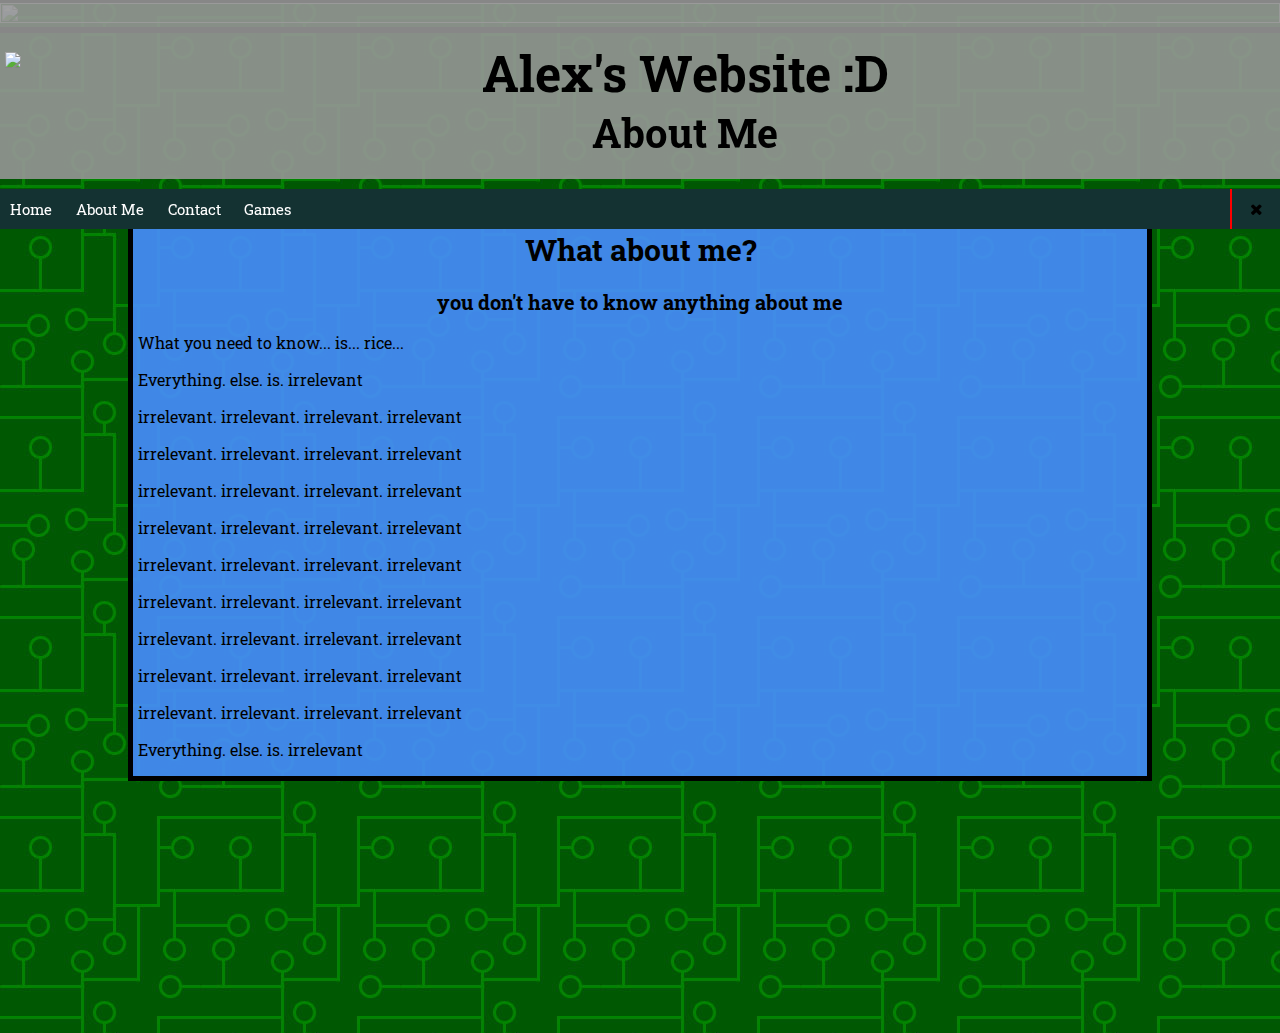
==== About_Me.html @ a62d3568 "Initial Commit" ====
<!DOCTYPE html>
<html>
	<head>
		<link href="https://fonts.googleapis.com/css?family=Roboto+Slab" rel="stylesheet">
		<link rel="stylesheet" href="https://cdnjs.cloudflare.com/ajax/libs/font-awesome/4.7.0/css/font-awesome.min.css">
		<link rel="stylesheet" href="Style Script.css">
		<link rel="stylesheet" href="ExclusiveCSS/Style Script - About Me.css">
		
		<title>RBG GG</title>
		<meta name="viewport" content="width=device-width, initial-scale=1.0">
		
	</head>
	
	<body>
		
		<div class="TopBar">
			<div class="BorderImage-top colorMev2"></div>
			
			<div class="Icon">
				<a href="#"><img src="PhotosAndIcons/logo1.png"></a>
			</div>
			
			<div class="TitleText">
				<h1 id="CycleColor" class=""><span>
				Alex's Website :D
				</span></h1>
				<h2>About Me</h2>
				
			</div>
			
			<div class="NavBar">
				<div class="dropdown">
					<button onclick="myFunction()" class="dropbtn">Links...</button>
					<div id="myDropdown" class="dropdown-content">
						<a href="Main_Hub.html">Home</a>
						<a href="About_Me.html">About Me</a>
						<a href="Contact.html">Contact</a>
						<a href="Games.html">Games</a>
					</div>
				</div>
			</div>
			<div class="navbarToggle">
				<i class="fa fa-close"></i>
			</div>
			<div class="BorderImage-bottom colorMev2"></div>
			
		</div>
		<div class="ToggleHeaderDisplay">
			<div class="ToggleHeader">
				<h2>Toggle Navigation Bar</h2>
			</div>
		</div>
		<div>
			
			<div class="Info">
				<div class="firstInformation">
					<h1>What about me?</h1>
					<h2>you don't have to know anything about me</h2>
					<p>What you need to know... is... rice...</p>
					<p>Everything. else. is. irrelevant</p>
					<p>irrelevant. irrelevant. irrelevant. irrelevant</p>
					<p>irrelevant. irrelevant. irrelevant. irrelevant</p>
					<p>irrelevant. irrelevant. irrelevant. irrelevant</p>
					<p>irrelevant. irrelevant. irrelevant. irrelevant</p>
					<p>irrelevant. irrelevant. irrelevant. irrelevant</p>
					<p>irrelevant. irrelevant. irrelevant. irrelevant</p>
					<p>irrelevant. irrelevant. irrelevant. irrelevant</p>
					<p>irrelevant. irrelevant. irrelevant. irrelevant</p>
					<p>irrelevant. irrelevant. irrelevant. irrelevant</p>
					<p>Everything. else. is. irrelevant</p>
					
				</div>
			</div>
			<div class="pictureBackground">
				<img src="PhotosAndIcons/Wallpaper.png">
			</div>
			<div class="normalBackground"></div>
		</div>
		
		
	</body>
	<script src="MainScript.js"></script>
</html>
---- Style Script.css ----
body {
	margin:0;
	background-image: url(PhotosAndIcons/RepeatingWallpaper.jpg);
}

.pictureBackground{
	width: ;
	position:static;
	border-bottom: solid black 3px;
	padding:0;
}
.pictureBackground img{
	border-top: solid black 3px;
	border-bottom: solid black 3px;
	margin:0;
	width:100%;
	height:100%;
}
.normalBackground{
	margin:0;
	padding:0;
	position:static;
	height:1000px;
}


/*Start of Top Title Part*/
/*500px the something must happen*/
.TopBar {
	width:100%;
	background-color: rgba(150, 150, 150, 0.9);
	position: fixed;
	z-index: 10;
	top:0;
	display:grid;
	grid-template-columns: 110px auto 50px;
	grid-template-rows: 10px 100% 40px 10px;
	grid-template-areas:
		"border-top border-top border-top"
		"icon title title"
		"navbar navbar toggle"
		"border-bottom border-bottom border-bottom";
	
}

.ToggleHeaderDisplay{
	display:none;
}
.ToggleHeader{
	position:fixed;
	z-index:10;
	width:100%;
	height:50px;
	background-color: rgba(150, 150, 150, 0.9);
	border-bottom: solid black 2px;
	font-family: Roboto Slab;
	display:flex;
	justify-content:space-around;
	align-items:center;
}
.navbarToggle{
	grid-area: toggle;
	background-color: rgb(20,50,50);
	border-left: solid red 2px;
	font-family: Roboto Slab;
	display:flex;
	justify-content:space-around;
	align-items:center;
}
.TitleText{
	grid-area: title;
	align-self: center;
	font-family: Roboto Slab;
}
.TitleText h1{
	font-size: 5vw;
	text-align: right;
	margin: auto;
	padding-right: 20px;
}
.TitleText h2{
	font-size: 4vw;
	text-align: right;
	margin: auto;
	padding-right: 20px;
}
.Icon{
	grid-area: icon;
	padding-left: 5px;
	align-self: center;
	margin-top: 5px;
	width: 100px;
	height: 100px;
}
.Icon img{
	width: 100%;
	height: auto;
}
@media screen and (min-width: 1000px) {
    .TitleText h1{
		font-size: 50px;
		text-align: center;
	}
	.TitleText h2{
		font-size: 40px;
		text-align: center;
		margin: auto;
	}
	
}
@media screen and (min-width: 500px) {
	.Icon img{
		width: 100%;
		height: auto;
	}
}

.NavBar {
	grid-area: navbar;
	background-color: rgb(20,50,50);
	font-size: 15px;
}
.NavBar a{
	font-family: Roboto Slab;
	display: inline-block;
	color: rgb(255,255,255);
	text-decoration: none;
	padding: 10px;	
	height: 30px;
}
.NavBar a:hover{
	background-color: rgb(255,255,255);
	color: rgb(0,0,0);
	text-decoration: none;
}
/* Dropdown Start*/
.dropbtn {
	height: 0px;
	display: none;
	padding: 0px;
	font-size: 0px;
    border: none;
    cursor: pointer;
	background-color: rgba(20,50,50,0);
	font-family: Roboto Slab;
}

@media screen and (max-width: 500px) {
	/* Dropdown */
	.dropbtn {
		height: 40px;
		display: inline-block;
		color: white;
		padding: 10px;
		font-size: 15px;
		border: none;
		cursor: pointer;
		background-color: rgba(20,50,50,0);
		font-family: Roboto Slab;
	}

	/* Dropdown button on hover & focus */
	.dropbtn:hover, .dropbtn:focus {
		background-color: rgb(255,255,255);
		color: rgb(0,0,0);
		text-decoration: none;
	}

	/* The container <div> - needed to position the dropdown content */
	.dropdown {
		position: relative;
		display: inline-block;
	}

	/* Dropdown Content (Hidden by Default) */
	.dropdown-content {
		display: none;
		position: absolute;
		background-color: #f1f1f1;
		min-width: 160px;
		box-shadow: 0px 8px 16px 0px rgba(0,0,0,0.2);
		z-index: 1;
		
		font-family: Roboto Slab;
	}

	/* Links inside the dropdown */
	.dropdown-content a {
		color: black;
		padding: 12px 16px;
		text-decoration: none;
		display: block;
	}

	/* Change color of dropdown links on hover */
	.dropdown-content a:hover {background-color: #ddd}

	/* Show the dropdown menu (use JS to add this class to the .dropdown-content container when the user clicks on the dropdown button) */
	.show {display:block;}
	/* Dropdown END*/
}

.BorderImage-top{
	grid-area: border-top;/* 
	background-image: url(PhotosAndIcons/spectrum.png); */
}
.BorderImage-bottom{
	grid-area: border-bottom;/* 
	background-image: url(PhotosAndIcons/spectrum.png); */
}
/*Bottom of Top Title Part*/

.marquee {
    width: 100%;
    white-space: nowrap;
    overflow: hidden;
    box-sizing: border-box;
}

.marquee span {
    display: inline-block;
    padding-left: 100%;
    text-indent: 0;
    animation: marquee 15s linear infinite;
}
.marquee span:hover {
    animation-play-state: paused
}
@keyframes marquee {
    0%   { transform: translate(0, 0); }
    100% { transform: translate(-100%, 0);}
}

.colorMe{
    animation: colorCycle 3s linear infinite;
}
@keyframes colorCycle {
    0%   { color:red;}
    33%  { color:green;}
    66%  { color:blue;}
    100% { color:red;}
}
.colorMev2{
    animation: colorCyclev2 15s linear infinite;
}
@keyframes colorCyclev2 {
    0%   { background-color:red;}
    33%  { background-color:green;}
    66%  { background-color:blue;}
    100% { background-color:red;}
}
---- ExclusiveCSS/Style Script - About Me.css ----
.Info {
	position:absolute;
	width:100%;
	display:grid;
	grid-template-columns: 10% auto 10%;
	grid-template-rows: 205px 1fr auto;
	grid-template-areas: 
		". . ."
		". first .";
	
}
.firstInformation {
	grid-area: first;
	background-color: rgba(71, 141, 255, 0.9);
	font-family: Roboto Slab;
	border: solid black 5px;
}
.firstInformation  h1{
	font-size: 3vw;
	text-align: center;
}
.firstInformation  h2{
	font-size: 2vw;
	text-align: center;
}
@media screen and (min-width: 1000px){
    .firstInformation  h1{
		font-size: 30px;
		text-align: center;
	}
	.firstInformation  h2{
		font-size: 20px;
		text-align: center;
	}
}
@media screen and (max-width: 500px) {
	.firstInformation  h2{
		font-size: 10px;
		text-align: center;
	}
}
.firstInformation  p{
	margin-left: 5px;
}
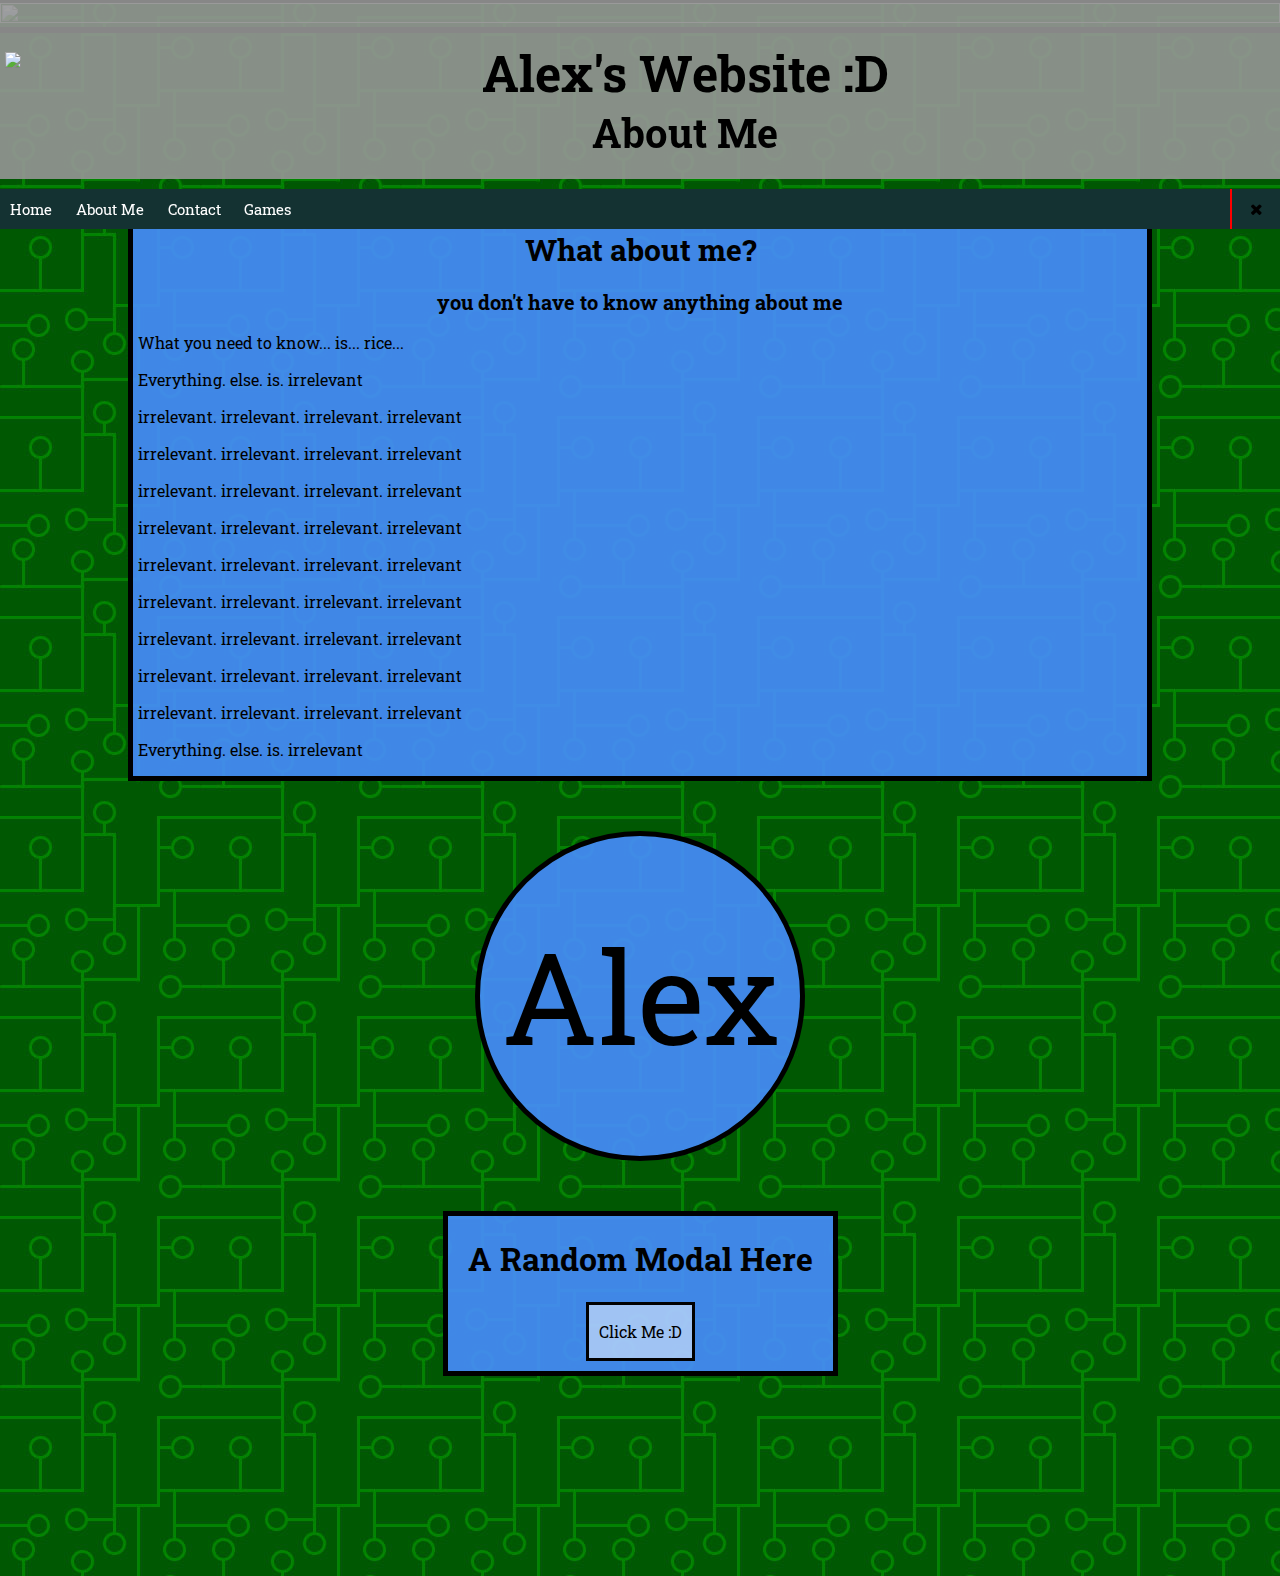
==== commit 2ddcae1e: "Second Commit" ====
--- a/About_Me.html
+++ b/About_Me.html
@@ -32,7 +32,7 @@
 				<div class="dropdown">
 					<button onclick="myFunction()" class="dropbtn">Links...</button>
 					<div id="myDropdown" class="dropdown-content">
-						<a href="Main_Hub.html">Home</a>
+						<a href="index.html">Home</a>
 						<a href="About_Me.html">About Me</a>
 						<a href="Contact.html">Contact</a>
 						<a href="Games.html">Games</a>
@@ -70,14 +70,34 @@
 					<p>Everything. else. is. irrelevant</p>
 					
 				</div>
+				<div class="spinnyDeath verySpinny">
+					<p class="colorMe">Alex</p>
+				</div>
+				<div class= "popUp">
+					<h1>A Random Modal Here</h1>
+					<div id="myBtn">
+						<p>Click Me :D</p>
+					</div>
+				</div>
 			</div>
 			<div class="pictureBackground">
-				<img src="PhotosAndIcons/Wallpaper.png">
+				<img src="https://img.4k-wallpaper.net/medium/landscape-mountains_853.jpeg">
 			</div>
 			<div class="normalBackground"></div>
+	
+		</div>
+		<div id="myModal" class="modal">
+			<div class="modal-content">
+				<span class="close">&times;</span>
+				<h2>Hello My Name Is Modal</h2>
+				<p>This Modal here has nothing importiant so if you think this is a waste of time click the "X" button on the top right corner!</p>
+				<p>:D</p>
+			</div>
+				
 		</div>
 		
 		
 	</body>
+	<script src="Script - About_Me.js"></script>
 	<script src="MainScript.js"></script>
 </html>--- a/Style Script.css
+++ b/Style Script.css
@@ -31,7 +31,7 @@
 	width:100%;
 	background-color: rgba(150, 150, 150, 0.9);
 	position: fixed;
-	z-index: 10;
+	z-index: 1;
 	top:0;
 	display:grid;
 	grid-template-columns: 110px auto 50px;
@@ -250,4 +250,12 @@
     66%  { background-color:blue;}
     100% { background-color:red;}
 }
-
+.verySpinny{
+	border-radius: 2000px;
+    animation: spinnyCycle 15s linear infinite;
+}
+@keyframes spinnyCycle {
+    0%   { transform: rotate(0deg);}
+    100% { transform: rotate(360deg);}
+}
+
--- a/ExclusiveCSS/Style Script - About Me.css
+++ b/ExclusiveCSS/Style Script - About Me.css
@@ -3,11 +3,14 @@
 	width:100%;
 	display:grid;
 	grid-template-columns: 10% auto 10%;
-	grid-template-rows: 205px 1fr auto;
+	grid-template-rows: 205px repeat(6, auto 50px);
 	grid-template-areas: 
 		". . ."
-		". first .";
-	
+		". first ."
+		". . ."
+		". spinny ."
+		". . ."
+		". modal .";
 }
 .firstInformation {
 	grid-area: first;
@@ -15,6 +18,89 @@
 	font-family: Roboto Slab;
 	border: solid black 5px;
 }
+.spinnyDeath {
+	display:flex;
+	width: 25vw;
+	height:25vw;
+	margin-left:auto;
+	margin-right:auto;
+	font-size: 10vw;
+	justify-content: space-around;
+	align-items: center;
+	grid-area: spinny;
+	background-color: rgba(71, 141, 255, 0.9);
+	font-family: Roboto Slab;
+	border: solid black 5px;
+}
+.popUp {
+	grid-area: modal;
+	display:flex;
+	margin-left:auto;
+	margin-right:auto;
+	justify-content: space-around;
+	flex-direction:column;
+	align-items: center;
+	background-color: rgba(71, 141, 255, 0.9);
+	font-family: Roboto Slab;
+	border: solid black 5px;
+}
+
+
+.modal {
+	font-family: Roboto Slab;
+	display: none; /* Hide the modal by default */
+	position: fixed; /* Fixed so it doesn't move */
+	z-index: 1; /* Ensures it sits on the top */
+	left: 0;
+	top: 0;
+	width: 100%;
+	height: 100%;
+	overflow: auto; /* Modal scroll's if needed */
+	background-color: rgb(0,0,0); 
+	background-color: rgba(0,0,0,0.4);
+}
+#myBtn{
+	border: solid black 3px;
+	margin-bottom: 10px;
+	padding-left:10px;
+	padding-right:10px;
+	background-color: rgba(255,255,255, 0.5);
+	
+}
+#myBtn:hover{
+	border: dashed black 3px;
+	background-color: rgba(255,0,0,1);
+	
+}
+.popUp h1{
+	margin-left:20px;
+	margin-right: 20px;
+}
+.modal-content {
+	background-color: rgba(255,0,120,1);
+	border: dotted purple 50px;
+	margin: 15% auto;
+	padding: 20px;
+	width: 80%;
+}
+
+
+.close {
+	color: black;
+	float: right;
+	font-size: 28px;
+	font-weight: bold;
+}
+
+.close:hover, .close:focus {
+	color: black;
+	text-decoration: none;
+	cursor: pointer;
+}
+.spinnyDeath p{
+	margin:0;
+}
+
 .firstInformation  h1{
 	font-size: 3vw;
 	text-align: center;
@@ -23,6 +109,7 @@
 	font-size: 2vw;
 	text-align: center;
 }
+
 @media screen and (min-width: 1000px){
     .firstInformation  h1{
 		font-size: 30px;
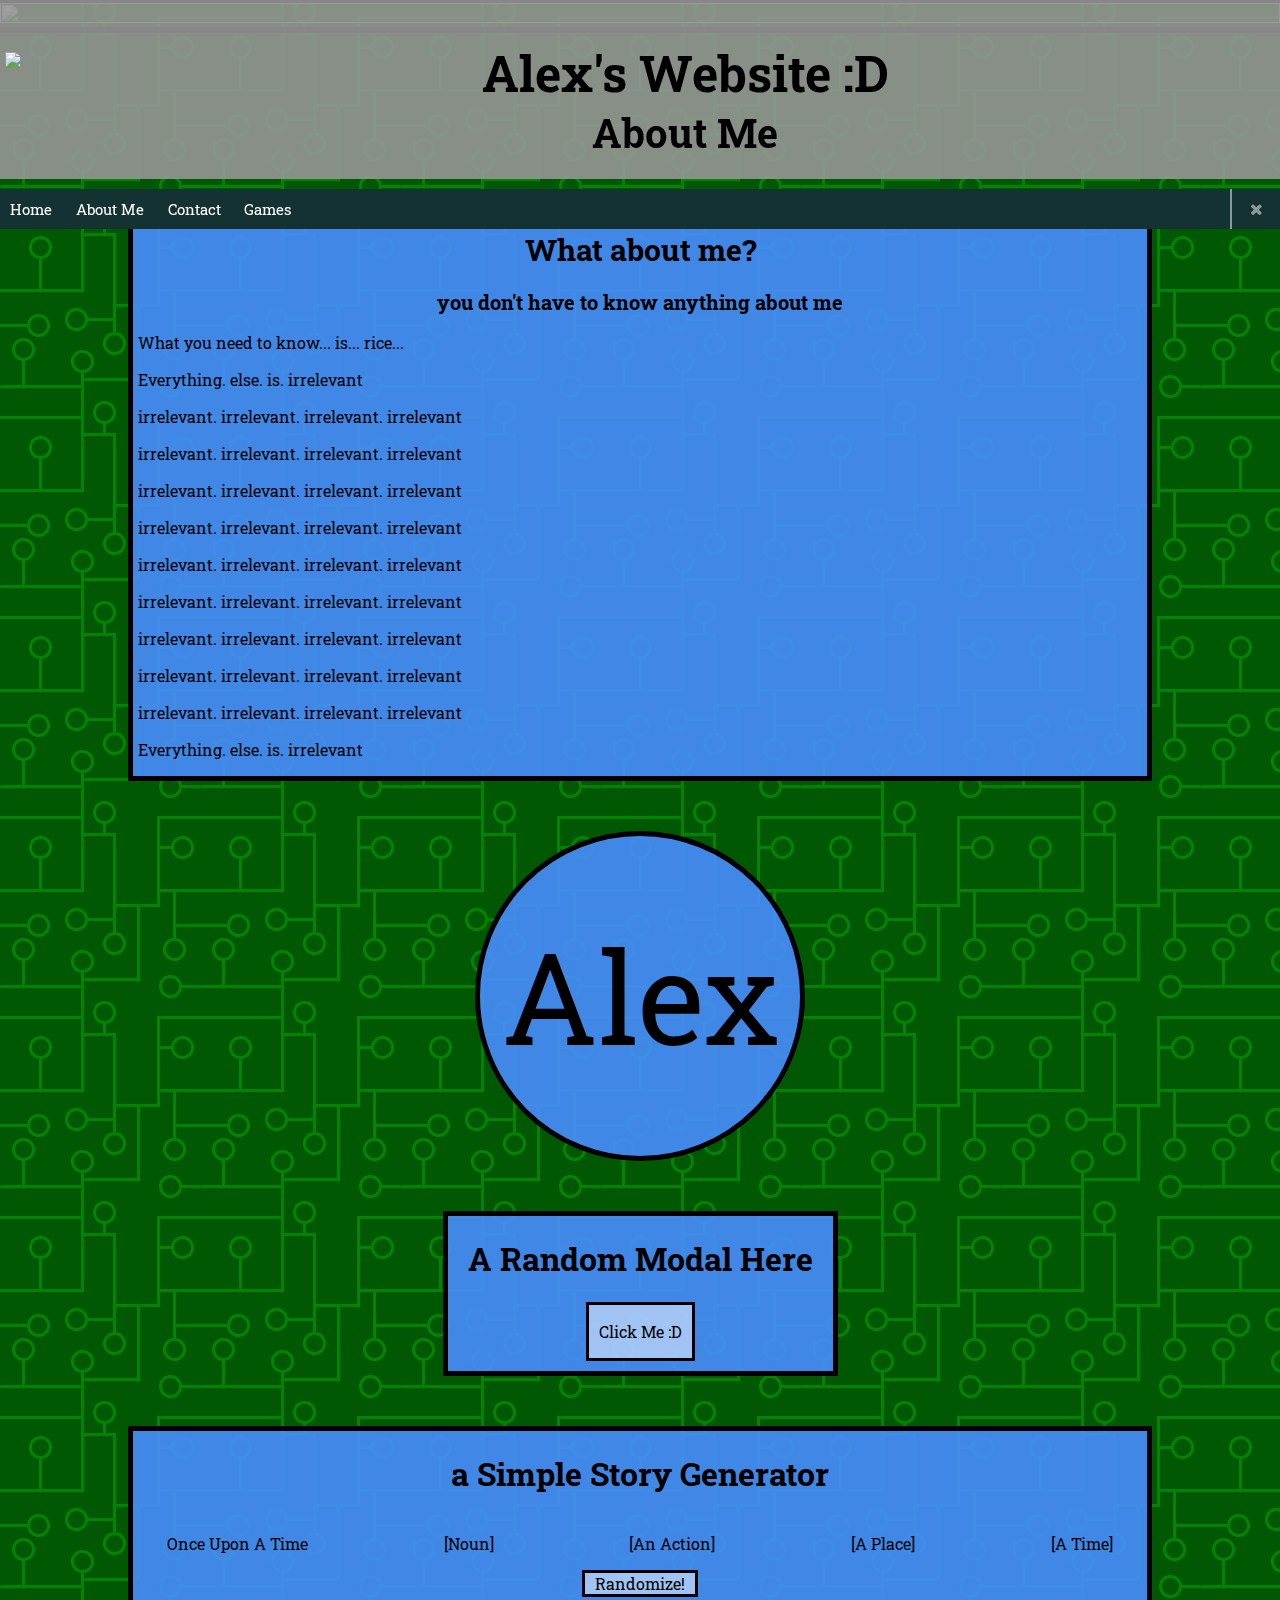
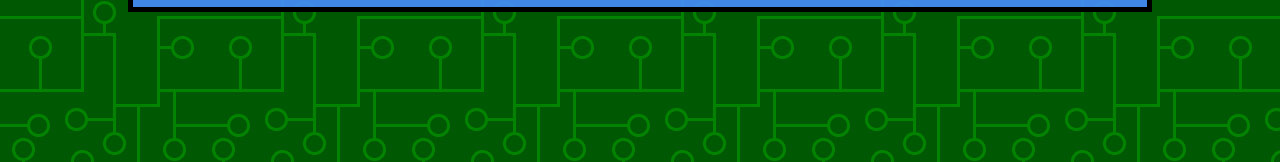
==== commit eec23634: "Update June 1" ====
--- a/About_Me.html
+++ b/About_Me.html
@@ -75,8 +75,25 @@
 				</div>
 				<div class= "popUp">
 					<h1>A Random Modal Here</h1>
-					<div id="myBtn">
+					<div class="usualButton" id="myBtn">
 						<p>Click Me :D</p>
+					</div>
+				</div>
+				<div class= "randomStoryGenerator">
+					<h1>a Simple Story Generator</h1>
+					<div class="RSGSentence">
+						<p>Once Upon A Time</p>
+						<p> </p>
+						<p id="RSGNoun">[Noun]</p>
+						<p> </p>
+						<p id="RSGAction">[An Action]</p>
+						<p> </p>
+						<p id="RSGPlace">[A Place]</p>
+						<p> </p>
+						<p id="RSGTime">[A Time]</p>
+					</div>
+					<div class="usualButton" id="RSGButton">
+						Randomize!
 					</div>
 				</div>
 			</div>
@@ -93,7 +110,6 @@
 				<p>This Modal here has nothing importiant so if you think this is a waste of time click the "X" button on the top right corner!</p>
 				<p>:D</p>
 			</div>
-				
 		</div>
 		
 		
--- a/Style Script.css
+++ b/Style Script.css
@@ -62,9 +62,10 @@
 .navbarToggle{
 	grid-area: toggle;
 	background-color: rgb(20,50,50);
-	border-left: solid red 2px;
+	border-left: solid rgba(255,255,255, 0.5) 2px;
 	font-family: Roboto Slab;
 	display:flex;
+	color:rgba(255,255,255, 0.5);
 	justify-content:space-around;
 	align-items:center;
 }
--- a/ExclusiveCSS/Style Script - About Me.css
+++ b/ExclusiveCSS/Style Script - About Me.css
@@ -10,7 +10,9 @@
 		". . ."
 		". spinny ."
 		". . ."
-		". modal .";
+		". modal ."
+		". . ."
+		". RSG .";
 }
 .firstInformation {
 	grid-area: first;
@@ -44,7 +46,23 @@
 	font-family: Roboto Slab;
 	border: solid black 5px;
 }
+.randomStoryGenerator {
+	grid-area: RSG;
+	display:flex;
+	justify-content: space-around;
+	flex-direction:column;
+	align-items: center;
+	background-color: rgba(71, 141, 255, 0.9);
+	font-family: Roboto Slab;
+	border: solid black 5px;
+}
 
+.RSGSentence {
+	display:flex;
+	justify-content: space-around;
+	width: 100%;
+	flex-wrap: wrap;
+}
 
 .modal {
 	font-family: Roboto Slab;
@@ -59,7 +77,7 @@
 	background-color: rgb(0,0,0); 
 	background-color: rgba(0,0,0,0.4);
 }
-#myBtn{
+.usualButton{
 	border: solid black 3px;
 	margin-bottom: 10px;
 	padding-left:10px;
@@ -67,7 +85,7 @@
 	background-color: rgba(255,255,255, 0.5);
 	
 }
-#myBtn:hover{
+.usualButton:hover{
 	border: dashed black 3px;
 	background-color: rgba(255,0,0,1);
 	
@@ -120,7 +138,11 @@
 		text-align: center;
 	}
 }
-@media screen and (max-width: 500px) {
+@media screen and (max-width: 800px) {
+	.Info {
+		grid-template-columns: 2% auto 2%;
+	}
+	
 	.firstInformation  h2{
 		font-size: 10px;
 		text-align: center;
